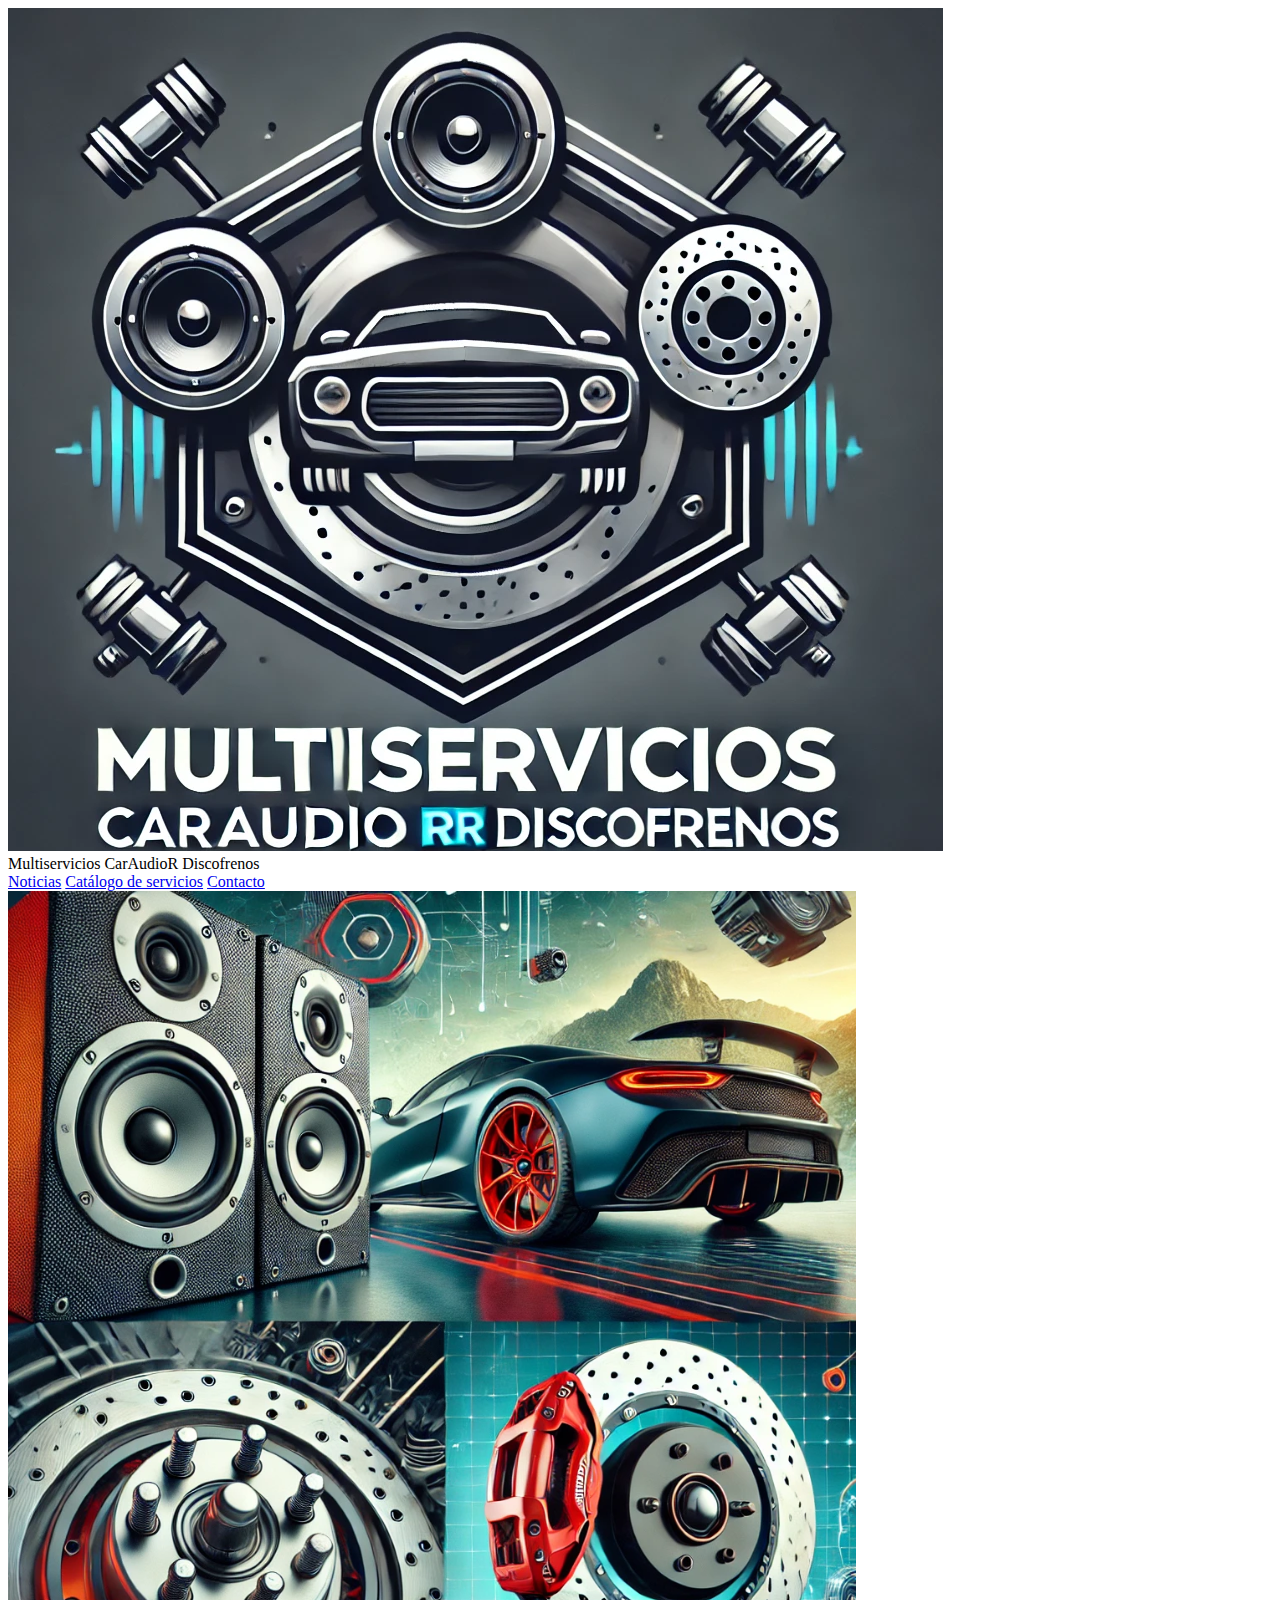
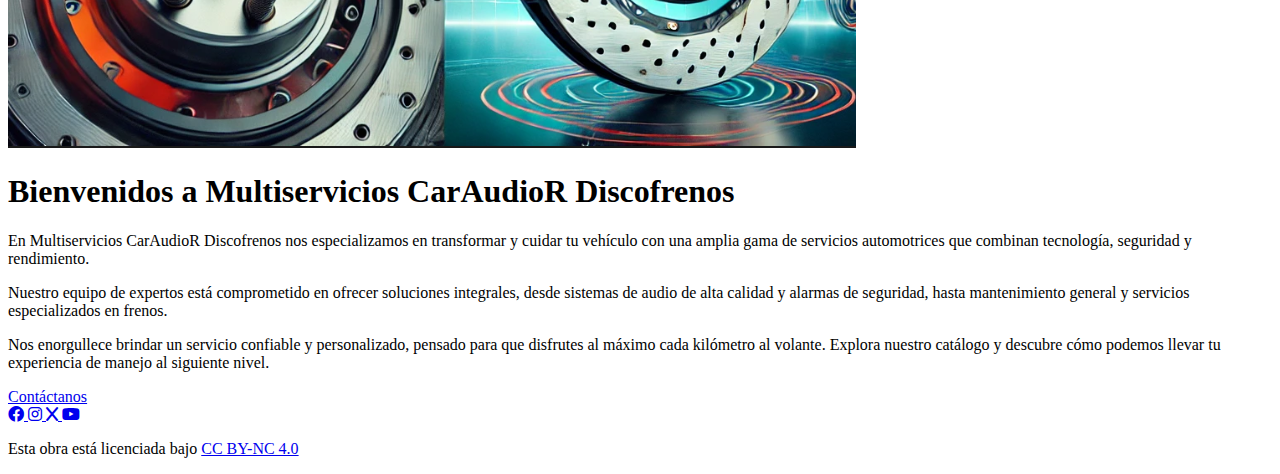
==== index.html @ 85bbb110 "Primera copia" ====
<!-- Módulo: Lenguaje de marcas y Sistemas de gestión de la información -->
<!-- UD 2 Tarea evaluativa 2 (80%). Sitio Web -->
<!-- Autor: Luis Santiago Hernández Vera, Fecha 21 de noviembre de 2024  -->

<!DOCTYPE html>
<html lang="es">
<head>
    <meta charset="utf-8"> 
    <meta name="description" content="Venta e instalación de pasacintas, discos de freno, y más."> <!-- Descripción de la página para los motores de búsqueda -->
    <meta name="keywords" content="CarAudio, Discofrenos, Pasacintas, Servicios Automotrices">
    <meta name="author" content="Multiservicios CarAudioR Discofrenos"><!-- Autor del sitio web -->
    <title>Inicio</title>
    <link rel="stylesheet" href="https://cdnjs.cloudflare.com/ajax/libs/font-awesome/6.0.0-beta3/css/all.min.css"> <!-- Enlace a la hoja de estilo de iconos de Font Awesome -->
    <link rel="stylesheet" href="Css/estilos.css"><!-- Enlace a la hoja de estilo CSS -->
</head>

<body>
    <header>
        <!-- Sección de cabecera con logo, nombre de la empresa y navegación -->
        <section class="contenedor">
            <img  class="logo" src="imagenes/logo.png" alt="Foto del logo">  <!-- Logo de la empresa -->
            <article class="nombre">Multiservicios CarAudioR Discofrenos</article> <!-- Nombre de la empresa -->
            <article class="navegacion">
                <!-- Enlaces de navegación que llevan a otras páginas del sitio -->
                <a href="noticias.html" target="_blank">Noticias</a>
                <a href="productos.html" target="_blank">Catálogo de servicios</a>
                <a href="contacto.html" target="_blank">Contacto</a>
            </article>
        </section>
    </header>

    <main id="principal-index">
        <!-- Contenido principal de la página de inicio -->
        <section>
            <img class="imagen-pagina-principal" src="imagenes/Audio-Discofrenos.png" alt="Audio" > <!-- Imagen principal de la página -->
            <article id="estilo-parraf-index-seguridad">
                <!-- Título y párrafos que presentan la empresa -->
                <h1>Bienvenidos a Multiservicios CarAudioR Discofrenos</h1>
                <p>En Multiservicios CarAudioR Discofrenos nos especializamos en transformar y cuidar tu vehículo con una amplia gama de servicios automotrices que combinan tecnología, seguridad y rendimiento.</p>
                <p>Nuestro equipo de expertos está comprometido en ofrecer soluciones integrales, desde sistemas de audio de alta calidad y alarmas de seguridad, hasta mantenimiento general y servicios especializados en frenos.</p>
                <p>Nos enorgullece brindar un servicio confiable y personalizado, pensado para que disfrutes al máximo cada kilómetro al volante. Explora nuestro catálogo y descubre cómo podemos llevar tu experiencia de manejo al siguiente nivel.</p>
            </article>    
        </section> 
    </main>

    <footer>
         <!-- Sección de pie de página con enlace de contacto y redes sociales -->
        <section class="contacto">
            <div class="enlace-contacto"><a href="contacto.html" target="_blank">Contáctanos</a></div> <!-- Enlace a la página de contacto -->

            <!-- Enlaces a las redes sociales con sus respectivos iconos -->
            <div class="redes-sociales">
                <a href="https://www.facebook.com" target="_blank" aria-label="Facebook">
                    <i class="fab fa-facebook"></i>
                </a>
                <a href="https://www.instagram.com" target="_blank" aria-label="Instagram">
                    <i class="fab fa-instagram"></i>
                </a>
                <a href="https://www.twitter.com" target="_blank" aria-label="X">
                    <i class="fab fa-x"></i>
                </a>
                <a href="https://www.youtube.com" target="_blank" aria-label="YouTube">
                    <i class="fab fa-youtube"></i>
                </a>
            </div>
        </section>
        <p xmlns:cc="http://creativecommons.org/ns#" >Esta obra está licenciada bajo <a href="https://creativecommons.org/licenses/by-nc/4.0/?ref=chooser-v1" target="_blank" rel="licencia noopener noreferrer" style="display:inline-block;">CC BY-NC 4.0<img style="height:22px!important;margin-left:3px;vertical-align:text-bottom;" src="https://mirrors.creativecommons.org/presskit/icons/cc.svg?ref=chooser-v1" alt=""><img style="height:22px!important;margin-left:3px;vertical-align:text-bottom;" src="https://mirrors.creativecommons.org/presskit/icons/by.svg?ref=chooser-v1" alt=""><img style="height:22px!important;margin-left:3px;vertical-align:text-bottom;" src="https://mirrors.creativecommons.org/presskit/icons/nc.svg?ref=chooser-v1" alt=""></a></p>
    </footer>
</body>
</html>
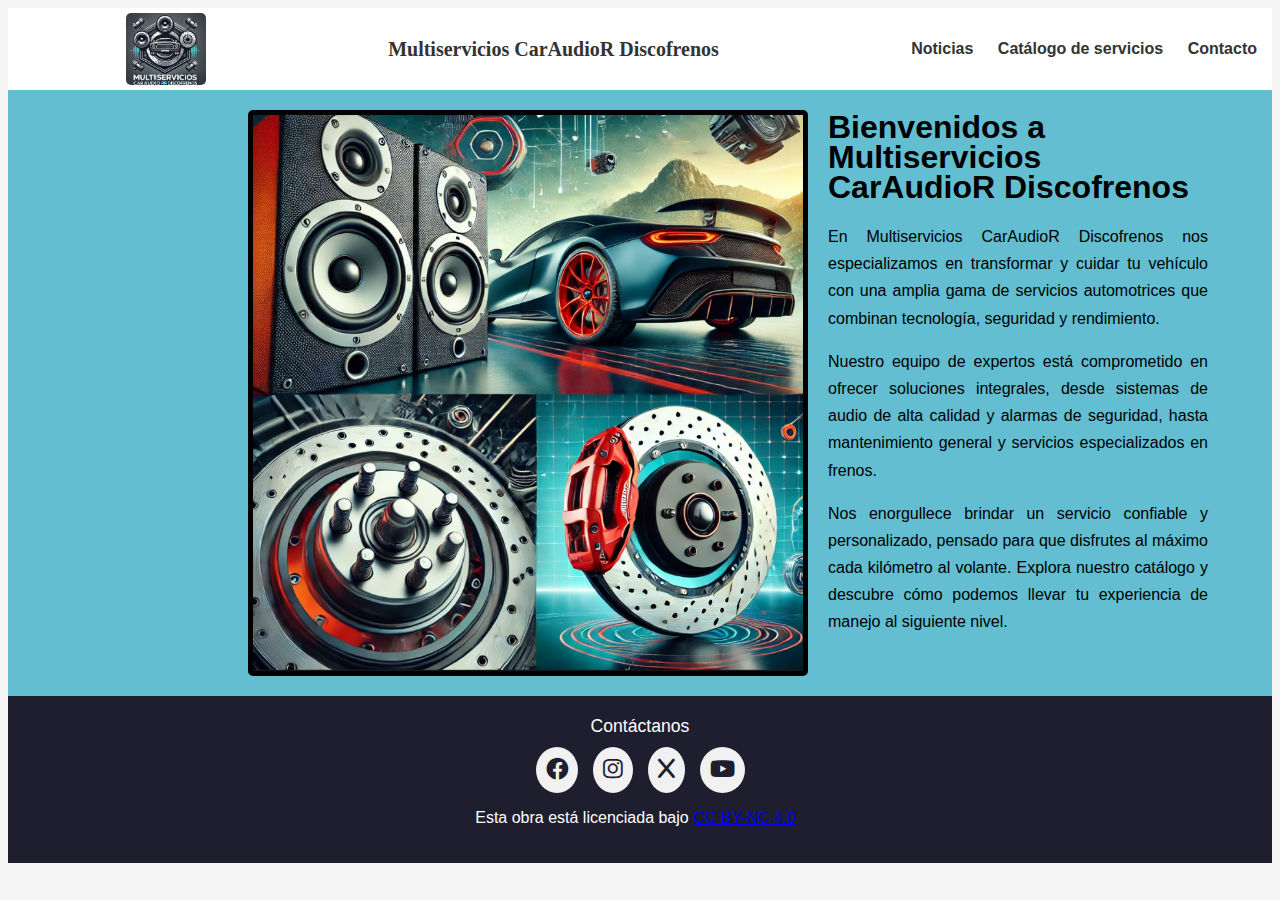
==== commit daaa8ea7: "copia 4" ====
--- a/index.html
+++ b/index.html
@@ -11,7 +11,7 @@
     <meta name="author" content="Multiservicios CarAudioR Discofrenos"><!-- Autor del sitio web -->
     <title>Inicio</title>
     <link rel="stylesheet" href="https://cdnjs.cloudflare.com/ajax/libs/font-awesome/6.0.0-beta3/css/all.min.css"> <!-- Enlace a la hoja de estilo de iconos de Font Awesome -->
-    <link rel="stylesheet" href="Css/estilos.css"><!-- Enlace a la hoja de estilo CSS -->
+    <link rel="stylesheet" href="CSS/estilos.css"><!-- Enlace a la hoja de estilo CSS -->
 </head>
 
 <body>
@@ -67,4 +67,4 @@
         <p xmlns:cc="http://creativecommons.org/ns#" >Esta obra está licenciada bajo <a href="https://creativecommons.org/licenses/by-nc/4.0/?ref=chooser-v1" target="_blank" rel="licencia noopener noreferrer" style="display:inline-block;">CC BY-NC 4.0<img style="height:22px!important;margin-left:3px;vertical-align:text-bottom;" src="https://mirrors.creativecommons.org/presskit/icons/cc.svg?ref=chooser-v1" alt=""><img style="height:22px!important;margin-left:3px;vertical-align:text-bottom;" src="https://mirrors.creativecommons.org/presskit/icons/by.svg?ref=chooser-v1" alt=""><img style="height:22px!important;margin-left:3px;vertical-align:text-bottom;" src="https://mirrors.creativecommons.org/presskit/icons/nc.svg?ref=chooser-v1" alt=""></a></p>
     </footer>
 </body>
-</html>+</html>
--- a/CSS/estilos.css
+++ b/CSS/estilos.css
@@ -0,0 +1,354 @@
+/*-- Módulo: Lenguaje de marcas y Sistemas de gestión de la información --*/
+/*-- UD 2 Tarea evaluativa 2 (80%). Sitio Web --*/
+/*-- Autor: Luis Santiago Hernández Vera, Fecha 21 de noviembre de 2024  --*/
+
+/* Estilo global */
+html{
+    font-size: 100%;
+}
+
+/*Cuerpo de todas las páginas*/
+body {
+    background:#f5f5f5;
+    font-family: 'Poppins', sans-serif;
+}
+
+/*----- Estilos generales para el encabezado (header) de todas las páginas -----*/
+
+/* Contenedor principal del encabezado (header) */
+.contenedor {
+    background: #ffffff;
+    margin: 0 auto;
+    padding: 0.313rem;
+    min-height: 4.375rem;
+    display: flex;
+    align-items: center;
+}
+
+/* Estilos para el logo alineado a la izquierda */
+.logo {
+    width: 5rem;
+    margin-left: 9%;
+    border-radius: 0.313rem;
+}
+
+/* Estilos para centrar el nombre de la empresa */
+.nombre {
+    font-family: 'Caveat', cursive;
+    font-size: 1.25rem;
+    font-weight: bold;
+    color: #333;
+    text-align: center;
+    flex: 1; /* Centraliza el nombre */
+}
+
+/* Estilo para la navegación */
+.navegacion a {
+    margin: 0 0.625rem;
+    text-decoration: none;
+    color: #333;
+    font-weight: bold;
+}
+
+/* Cambio de color en los enlaces del menú de navegación al pasar el mouse */
+.navegacion a:hover {
+    color: #0073e6; /* Cambia el color al pasar el mouse */
+}
+
+/*----- Estilos generales para el pie de página (footer) en todas las páginas -----*/
+
+/* Estilos generales para el footer: fondo oscuro, texto blanco y centrado */
+footer {
+    background-color: #1e1e2e; 
+    color: white;
+    text-align: center;
+    padding: 1.25rem;
+}
+
+/* Contenedor de contacto e íconos */
+.contacto {
+    display: flex;
+    flex-direction: column;
+    align-items: center;
+    gap: 0.625rem; /* Define el espacio entre los elementos del contenedor .contacto */
+}
+
+/* Texto "Contáctanos" */
+.enlace-contacto a {
+    font-size: 1.1rem;
+    text-decoration: none;
+    color:#ffffff;
+    transition: transform 0.3s;
+}
+
+/* Cambia de color y subraya el enlace de contáctanos */
+.enlace-contacto a:hover {
+    text-decoration: underline;
+    color: red;
+}
+
+/* Alineación de los iconos en una fila */
+.redes-sociales {
+    display: flex;
+    gap: 0.938rem;
+}
+
+/* Íconos de redes sociales */
+.redes-sociales a {
+    display: inline-block;
+    color: #1e1e2e; /* Color oscuro */
+    background-color: #f1f1f1; /* Fondo claro para íconos */
+    border-radius: 50%;
+    padding: 0.625rem;
+    font-size: 1.4rem; /* Tamaño del icono */
+    transition: transform 0.3s;
+}
+
+/* Efecto de hover para agrandar un poco el icono */
+.redes-sociales a:hover {
+    transform: scale(1.2);
+}
+
+/*----- Estilos generales para nav y aside en todas las páginas, y main en las páginas productos y noticias -----*/
+nav,#principal-productos main,#principal-noticias main, aside {
+	display: flex;
+	border-radius: 0.313rem;
+	padding: 1.563rem;
+	margin: 1.563rem;
+    flex-direction: column;
+    flex-basis: 22%;
+    align-items: center;
+    min-height: 28rem;
+
+    line-height: 1.6; /* Espaciado entre líneas para mejorar legibilidad */
+    margin-bottom: 0.8rem; /* Espaciado entre párrafos */
+    text-align: justify; /* Justifica el texto */
+}  
+
+/*----- Estilos para la página de inicio (index) -----*/
+
+/*----- Estilos para el contenedor principal (main) de la página de inicio -----*/
+#principal-index {
+    background-color: rgba(0, 154, 183, 0.6); /* 0.6 representa el 60% de opacidad */
+	display: flex;
+    width: 100%;
+}
+
+/* Estilos para que el texto rodee a la imagen. Propiedad float */
+.imagen-pagina-principal {
+	width: 34.375rem;
+	float: left;
+    margin: 1.25rem;
+    margin-left: 20%;
+    border-radius:0.313rem;
+    border: 0.313rem solid ;
+}
+
+/* Estilos para los párrafos en las páginas index y seguridad */
+#estilo-parraf-index-seguridad {
+    max-width: 75rem; /* Controla el ancho del texto para evitar líneas demasiado largas */
+    margin: 0 auto; /* Centra el artículo en la página */
+    line-height: 1.875rem;
+}
+
+/* Se aplica en las páginas index y seguridad */
+#estilo-parraf-index-seguridad p {
+    line-height: 1.7; /* Espaciado entre líneas para mejorar legibilidad */
+    margin-bottom: 0.8rem; /* Espaciado entre párrafos */
+    text-align: justify; /* Justifica el texto */
+}
+
+/*----- Estilos para la página de noticias -----*/
+
+/*Estilos de Imagen multimedia de fondo con título superpuesto al frente en la página noticias*/
+#noticias-portada {
+    display: flex;
+    align-items: center;
+    justify-content: center;
+    background-image: url("../imagenes/Noticias.png");
+    background-position: center;   
+    color: #ffffff;
+}
+
+/*----- Estilos para el contenedor (div) de nav, main y aside en la página de noticias -----*/
+#principal-noticias {
+    display: flex;
+	flex-direction: row;
+    justify-content: center;
+}
+
+/* Estilos del contenedor nav */
+#nav-noticias {
+    background-image: url("../imagenes/Alarma5.png");
+    color:#ffffff;
+    background-size: cover; /* La imagen ocupa todo el contenedor */
+    background-repeat: no-repeat; /* Evita que la imagen se repita */
+    font-weight: bold;
+}
+
+/* Estilos del contenedor main */
+#main-noticias {
+   background-image: url("../imagenes/coche\ con\ parlantes4.png");
+    color:#ffffff;
+    font-weight: bold;
+}
+
+/* Estilos del contenedor aside */
+#aside-noticias {
+    background-image: url("../imagenes/coche\ frenos-disco.png");
+    color:#ffffff;
+}
+
+/* Estilos para el enlace "Seguir leyendo" en la página de noticias */
+.estilo-enlace-noticias {
+    text-decoration: none;  
+    color: #ffffff;  
+    border: solid 0.063rem;
+    border-radius: 0.313rem;
+    width: 9.375rem;
+    text-align: center;
+    margin-left: 50%;
+}
+
+/*Cambia el color de fondo del enlace al pasar el cursor sobre él (hover)*/
+#principal-noticias a:hover{
+    background:rgba(4, 197, 30, 1);    
+}
+
+/*----- Estilos para la página de contacto -----*/
+
+/* Imagen de fondo multimedia con título superpuesto en la página de contacto */
+#contacto-portada {
+    display: flex;
+    align-items: center;
+    justify-content: center;
+    background-image: url("../imagenes/Contactanos.png");
+    background-position: center;   /* Centra la imagen */
+    color: #ffffff;
+}
+
+/* Ajustes generales de márgenes y espaciado en el formulario de contacto */
+#forma-contactanos{
+    background: rgb(235, 231, 231);
+    margin-left: 15%;
+    margin-right: 15%;
+    margin-top: 3%;
+    margin-bottom: 2%;
+    padding-left: 2%;
+    min-height: 26.25rem;
+}
+
+ /* General para todos los inputs, selects y textarea */
+ input, select, textarea {
+    border-radius: 0.625rem; 
+    border: 0.063rem solid #950f0f; 
+    padding: 0.625rem; 
+    font-size: 1rem; 
+    box-sizing: border-box; /* Evita que el padding aumente el tamaño total */
+}
+
+/* Para el botón de envío */
+input[type="submit"] {
+    border-radius: 1.25rem; 
+    background-color: #4CAF50; 
+    color: white; 
+    border: none; /* Elimina el borde predeterminado */
+    cursor: pointer; /* Cambia el cursor al pasar sobre el botón */
+}
+
+/* Hover en el botón de envío */
+input[type="submit"]:hover {
+    background-color: #45a049; /* Color más oscuro al pasar el cursor */
+}
+
+/****** Comienza la página productos********/
+
+/* Imagen de fondo multimedia con título superpuesto en la página de productos */
+#portada-productos {
+    display: flex;
+    align-items: center;
+    justify-content: center;
+    background-image: url("../imagenes/Productos.png");
+    background-position: center;   
+    color: #ffffff;
+}
+
+/* Ajustes para los contenedores de nav, main y aside en la página de productos */
+#principal-productos {
+    display: flex;
+    justify-content: center;
+}
+
+/* Establece el color de fondo para los contenedores nav, main y aside */
+.produtos{
+    background-color: rgba(0, 154, 183, 0.6); /* 0.8 representa el 80% de opacidad */
+}
+
+/*Establece las medidas de las imagenes de los productos*/
+.imagen-productos {
+	width: 100%; 
+    height: auto;
+}
+
+/* Establece la opacidad inicial y la transición suave para las imágenes dentro de los enlaces */
+a img {
+    opacity: 1; /* Opacidad inicial */
+    transition: opacity 0.3s ease; /* Transición suave */
+}
+
+/* Aplica efecto de opacidad al pasar el ratón sobre las imágenes dentro de los enlaces (hover) */
+a img:hover {
+    opacity: 0.6; /* Opacidad al hacer hover */
+}
+
+/******* Comienza la página de seguridad***********/
+
+
+/*Estilos para el contenedor principal de la sección de seguridad*/
+#principal-seguridad {
+    background-color: rgba(0, 154, 183, 0.6); /* Color de fondo con 60% de opacidad */
+    display: flex;
+    margin: 0 auto;
+    align-items: center; /* Centra los elementos verticalmente */
+    flex-basis: 100%; /* Asegura que el contenedor ocupe todo el espacio disponible */
+}
+
+/* Estilos para la imagen dentro de la sección de seguridad (flotante a la izquierda) */
+.imagen-seguridad {
+    width: 34.375rem;
+    float: left; /* Hace que la imagen flote a la izquierda */
+    margin: 1.25rem;
+    margin-left: 5%;
+    border-radius: 0.313rem; 
+    border: solid 0.313rem; 
+}
+
+/* Estilos para la imagen con posición absoluta dentro de la sección de seguridad */
+.imagen-posicion-absoluta {
+    position: absolute; /* Posiciona la imagen de manera absoluta en relación al contenedor */
+    top: 7.5rem; 
+    right: 1.875rem; 
+    width: 15.625rem;
+    height: auto; /* Mantiene la proporción de la imagen */
+    border-radius: 0.313rem; 
+    border: solid 0.063rem; 
+}
+
+/* Estilos para el contenedor fijo de contacto (flotante en la pantalla) */
+.contactanos-fixed {
+    position: fixed; /* Fija el contenedor en la pantalla, independientemente del desplazamiento */
+    bottom: 6.875rem; 
+    right: 25rem; 
+    height: 11.25rem; 
+    width: 25rem; 
+    background-image: url("../imagenes/Contactanos-2.png"); 
+    background-size: cover; /* Hace que la imagen cubra todo el contenedor */
+    border-radius: 0.313rem; 
+
+    display: flex; 
+    justify-content: center; 
+    align-items: center; 
+}
+
+
+
